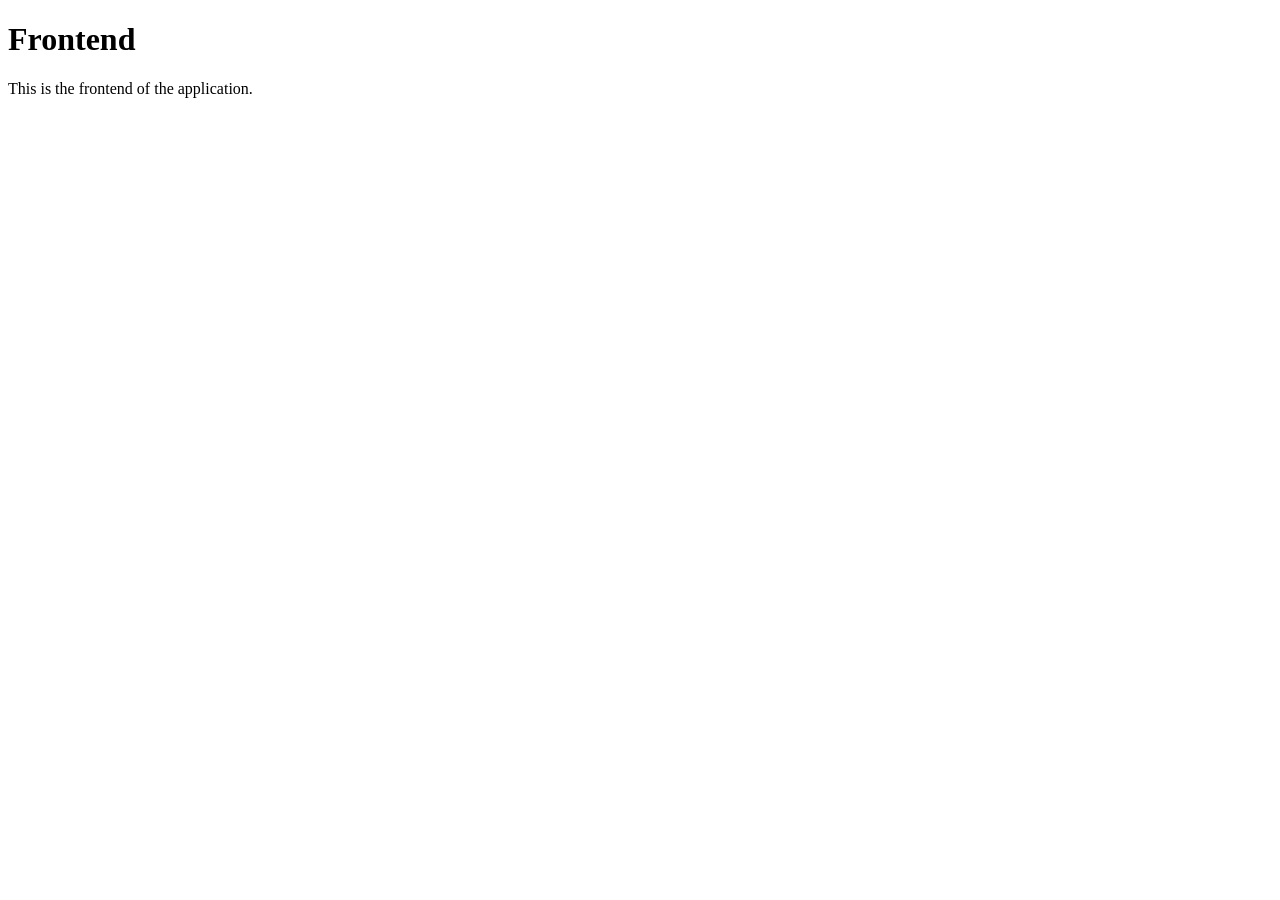
==== index.html @ 45438309 "Update index file with metadata" ====
<!doctype html>
<html lang="en">
  <head>
    <meta charset="UTF-8" />
    <meta name="viewport" content="width=device-width, initial-scale=1.0" />
    <title>Frontend</title>
  </head>
  <body>
    <h1>Frontend</h1>
    <p>This is the frontend of the application.</p>
  </body>
</html>
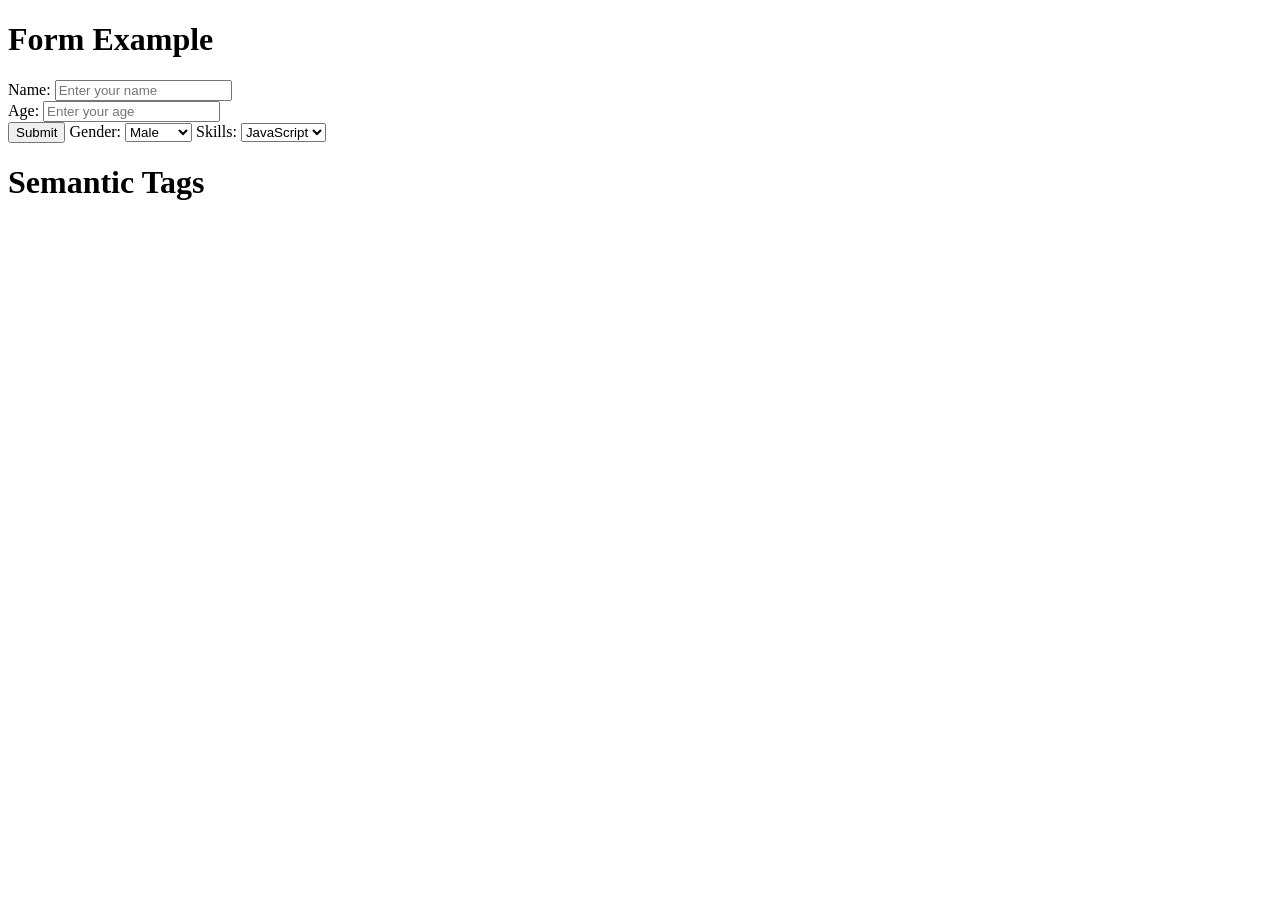
==== commit 2521392c: "Demo session of html tags and html form" ====
--- a/index.html
+++ b/index.html
@@ -6,7 +6,62 @@
     <title>Frontend</title>
   </head>
   <body>
-    <h1>Frontend</h1>
+    <!-- <h1>Frontend</h1>
+    <h2>Welcome to the Frontend</h2>
+    <h3>Overview</h3>
+    <h4>This is the frontend of the application.</h4>
+    <h5>Details</h5>
+    <h6>Moreu]u Dewlorpe></h6>
+    <hr />
     <p>This is the frontend of the application.</p>
+    <del>This is a deleted line.</del>
+
+    <br />
+
+    <a href="https://hirematetech.com">Visit Example.com</a>
+    <br />
+    <img src="https://hirematetech.com/logo" alt="logo" />
+
+    <table border="1">
+      <tr>
+        <th>Name</th>
+        <th>Age</th>
+      </tr>
+      <tr>
+        <td>Alice</td>
+        <td>30</td>
+      </tr>
+      <tr>
+        <td>Bob</td>
+        <td>25</td>
+      </tr>
+    </table> -->
+
+    <h1>Form Example</h1>
+
+    <form action="">
+      <label for="name">Name:</label>
+      <input type="text" id="name" name="name" placeholder="Enter your name" />
+      <br />
+      <label for="age" placeholder="Enter your age">Age:</label>
+      <input type="number" id="age" name="age" placeholder="Enter your age" />
+      <br />
+      <input type="submit" value="Submit" />
+
+      <label for="gender">Gender:</label>
+      <select id="gender" name="gender">
+        <option value="male">Male</option>
+        <option value="female">Female</option>
+        <option value="other">Other</option>
+      </select>
+      <label for="subscribe">Skills:</label>
+      <select name="skills" id="skills">
+        <option value="javascript">JavaScript</option>
+        <option value="python">Python</option>
+        <option value="java">Java</option>
+      </select>
+    </form>
+
+    <h1>Semantic Tags</h1>
   </body>
 </html>
